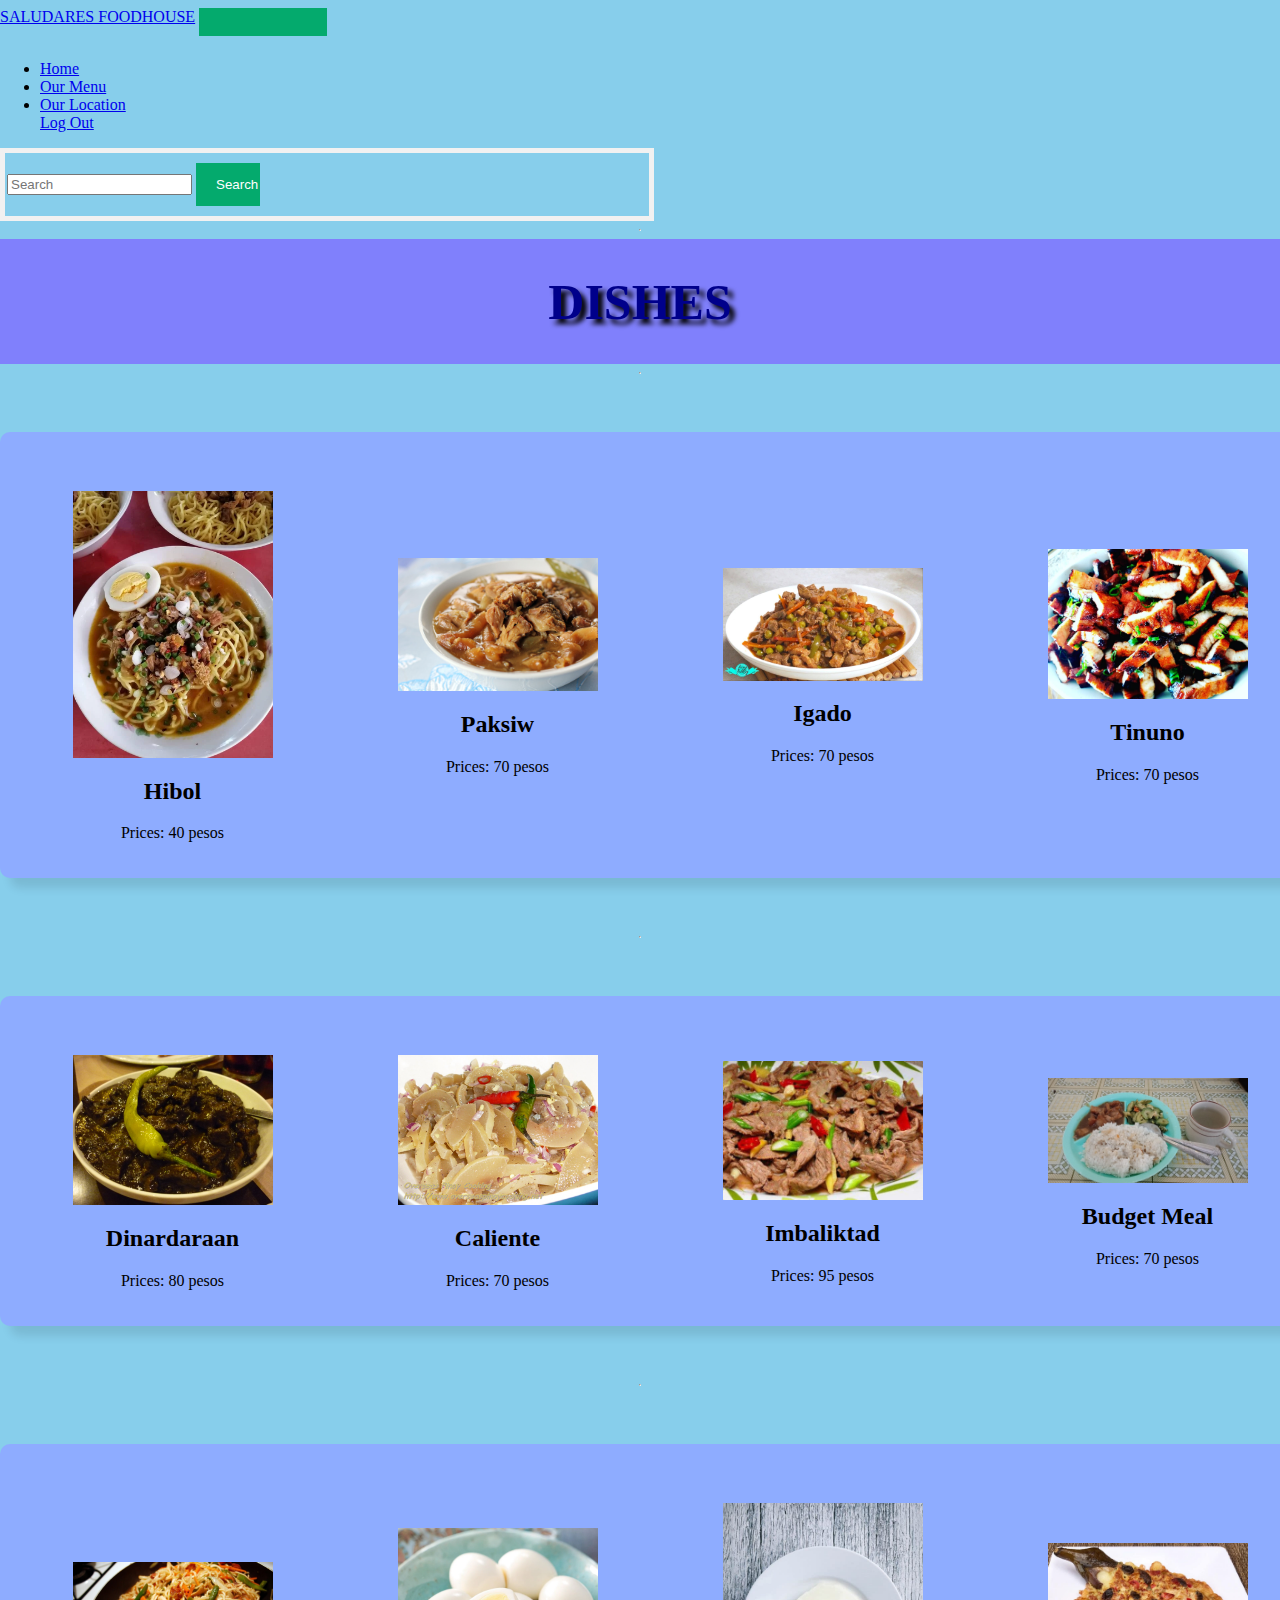
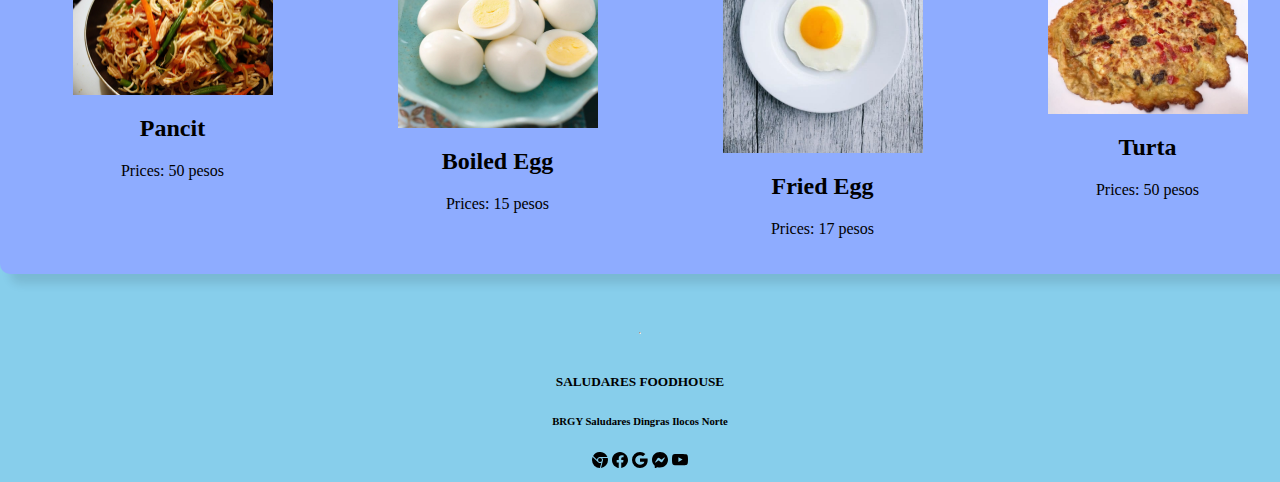
==== meat.html @ 881b7fd1 "deploy" ====
<!DOCTYPE html>
<html lang="en">
<head>
    <meta charset="UTF-8">
    <meta name="viewport" content="width=device-width, initial-scale=1.0">
    <title>Document</title>
    <link href="https://cdn.jsdelivr.net/npm/bootstrap@5.3.2/dist/css/bootstrap.min.css" rel="stylesheet" integrity="sha384-T3c6CoIi6uLrA9TneNEoa7RxnatzjcDSCmG1MXxSR1GAsXEV/Dwwykc2MPK8M2HN" crossorigin="anonymous">
    <link rel="stylesheet" href="my.css">
    <script src="https://cdn.jsdelivr.net/npm/bootstrap@5.3.2/dist/js/bootstrap.bundle.min.js" integrity="sha384-C6RzsynM9kWDrMNeT87bh95OGNyZPhcTNXj1NW7RuBCsyN/o0jlpcV8Qyq46cDfL" crossorigin="anonymous"></script>
</head>
<body>
    <nav class="navbar navbar-expand-lg bg-body-tertiary">
        <div class="container-fluid">
          <a class="navbar-brand" href="#">SALUDARES FOODHOUSE</a>
          <button class="navbar-toggler" type="button" data-bs-toggle="collapse" data-bs-target="#navbarSupportedContent" aria-controls="navbarSupportedContent" aria-expanded="false" aria-label="Toggle navigation">
            <span class="navbar-toggler-icon"></span>
          </button>
          <div class="collapse navbar-collapse" id="navbarSupportedContent">
            <ul class="navbar-nav me-auto mb-2 mb-lg-0">
              <li class="nav-item">
                <a class="nav-link" href="home.html">Home</a>
              </li>
              <li class="nav-item">
                <a class="nav-link active" href="menu.html">Our Menu</a>
              </li>
              <li class="nav-item">
                <a class="nav-link" href="location.html">Our Location</a>
              </li>
                <a class="nav-link" href="index.html">Log Out</a>
              </li>
            </ul>
            <form class="d-flex" role="search">
              <input class="form-control me-2" type="search" placeholder="Search" aria-label="Search">
              <button class="btn btn-outline-success" type="submit">Search</button>
            </form>
          </div>
        </div>
      </nav>
<hr>
    <mark><h1>DISHES</h1></mark>
    <hr>
    <div class="container1">
      <div class="image-grid">
          <div class="image-container">
          <a href="#">
              <img src="/img/hibol.webp" alt="Image 1">
          </a>
          <h2>Hibol</h2>
          <p>Prices: 40 pesos</p>
          </div>
      
          <div class="image-container">
          <a href="#">
              <img src="/img/paksiw.jpg" alt="Image 2">
          </a>
          <h2>Paksiw</h2>
          <p>Prices: 70 pesos</p>
          </div>
      
          <div class="image-container">
          <a href="#">
              <img src="/img/igado.jpg" alt="Image 3">
          </a>
          <h2>Igado</h2>
          <p>Prices: 70 pesos</p>
          </div>

          <div class="image-container">
          <a href="#">
              <img src="/img/tinuno.jpg" alt="Image 3">
          </a>
          <h2>Tinuno</h2>
          <p>Prices: 70 pesos</p>
          </div>
      </div>
    </div>
<hr>
    <div class="container1">
      <div class="image-grid">
          <div class="image-container">
          <a href="#">
              <img src="/img/Dinuguan.JPG" alt="Image 1">
          </a>
          <h2>Dinardaraan</h2>
          <p>Prices: 80 pesos</p>
          </div>

          <div class="image-container">
          <a href="#">
              <img src="/img/caliente.JPG" alt="Image 2">
          </a>
          <h2>Caliente</h2>
          <p>Prices: 70 pesos</p>
          </div>

          <div class="image-container">
          <a href="#">
              <img src="/img/ibaliktad.jpg" alt="Image 3">
          </a>
          <h2>Imbaliktad</h2>
          <p>Prices: 95 pesos</p>
          </div>

          <div class="image-container">
          <a href="#">
              <img src="/img/bg.jpg" alt="Image 3">
          </a>
          <h2>Budget Meal</h2>
          <p>Prices: 70 pesos</p>
          </div>
      </div>
    </div>
<hr>
    <div class="container1">
      <div class="image-grid">
          <div class="image-container">
          <a href="#">
              <img src="/img/pancit.jpg" alt="Image 1">
          </a>
          <h2>Pancit</h2>
          <p>Prices: 50 pesos</p>
          </div>

          <div class="image-container">
          <a href="#">
              <img src="/img/be.webp" alt="Image 2">
          </a>
          <h2>Boiled Egg</h2>
          <p>Prices: 15 pesos</p>
          </div>

          <div class="image-container">
          <a href="#">
              <img src="/img/fe.jpeg" alt="Image 3">
          </a>
          <h2>Fried Egg</h2>
          <p>Prices: 17 pesos</p>
          </div>

          <div class="image-container">
          <a href="#">
              <img src="/img/turta.jpg" alt="Image 3">
          </a>
          <h2>Turta</h2>
          <p>Prices: 50 pesos</p>
          </div>
      </div>
    </div>
<hr>

        <footer class="navbar1 navbar-expand-lg bg-body-tertiary">
          <div class="container-fluid">
            <h5>SALUDARES FOODHOUSE</h5>
            <h6>BRGY Saludares Dingras Ilocos Norte</h6>
          </div>
          <svg xmlns="http://www.w3.org/2000/svg" width="16" height="16" fill="currentColor" class="bi bi-browser-chrome" viewBox="0 0 16 16">
            <path fill-rule="evenodd" d="M16 8a8.001 8.001 0 0 1-7.022 7.94l1.902-7.098a2.995 2.995 0 0 0 .05-1.492A2.977 2.977 0 0 0 10.237 6h5.511A8 8 0 0 1 16 8M0 8a8 8 0 0 0 7.927 8l1.426-5.321a2.978 2.978 0 0 1-.723.255 2.979 2.979 0 0 1-1.743-.147 2.986 2.986 0 0 1-1.043-.7L.633 4.876A7.975 7.975 0 0 0 0 8m5.004-.167L1.108 3.936A8.003 8.003 0 0 1 15.418 5H8.066a2.979 2.979 0 0 0-1.252.243 2.987 2.987 0 0 0-1.81 2.59ZM8 10a2 2 0 1 0 0-4 2 2 0 0 0 0 4"/>
          </svg>
          <svg xmlns="http://www.w3.org/2000/svg" width="16" height="16" fill="currentColor" class="bi bi-facebook" viewBox="0 0 16 16">
            <path d="M16 8.049c0-4.446-3.582-8.05-8-8.05C3.58 0-.002 3.603-.002 8.05c0 4.017 2.926 7.347 6.75 7.951v-5.625h-2.03V8.05H6.75V6.275c0-2.017 1.195-3.131 3.022-3.131.876 0 1.791.157 1.791.157v1.98h-1.009c-.993 0-1.303.621-1.303 1.258v1.51h2.218l-.354 2.326H9.25V16c3.824-.604 6.75-3.934 6.75-7.951"/>
          </svg>
          <svg xmlns="http://www.w3.org/2000/svg" width="16" height="16" fill="currentColor" class="bi bi-google" viewBox="0 0 16 16">
            <path d="M15.545 6.558a9.42 9.42 0 0 1 .139 1.626c0 2.434-.87 4.492-2.384 5.885h.002C11.978 15.292 10.158 16 8 16A8 8 0 1 1 8 0a7.689 7.689 0 0 1 5.352 2.082l-2.284 2.284A4.347 4.347 0 0 0 8 3.166c-2.087 0-3.86 1.408-4.492 3.304a4.792 4.792 0 0 0 0 3.063h.003c.635 1.893 2.405 3.301 4.492 3.301 1.078 0 2.004-.276 2.722-.764h-.003a3.702 3.702 0 0 0 1.599-2.431H8v-3.08h7.545z"/>
          </svg>
          <svg xmlns="http://www.w3.org/2000/svg" width="16" height="16" fill="currentColor" class="bi bi-messenger" viewBox="0 0 16 16">
            <path d="M0 7.76C0 3.301 3.493 0 8 0s8 3.301 8 7.76-3.493 7.76-8 7.76c-.81 0-1.586-.107-2.316-.307a.639.639 0 0 0-.427.03l-1.588.702a.64.64 0 0 1-.898-.566l-.044-1.423a.639.639 0 0 0-.215-.456C.956 12.108 0 10.092 0 7.76m5.546-1.459-2.35 3.728c-.225.358.214.761.551.506l2.525-1.916a.48.48 0 0 1 .578-.002l1.869 1.402a1.2 1.2 0 0 0 1.735-.32l2.35-3.728c.226-.358-.214-.761-.551-.506L9.728 7.381a.48.48 0 0 1-.578.002L7.281 5.98a1.2 1.2 0 0 0-1.735.32z"/>
          </svg>
          <svg xmlns="http://www.w3.org/2000/svg" width="16" height="16" fill="currentColor" class="bi bi-youtube" viewBox="0 0 16 16">
            <path d="M8.051 1.999h.089c.822.003 4.987.033 6.11.335a2.01 2.01 0 0 1 1.415 1.42c.101.38.172.883.22 1.402l.01.104.022.26.008.104c.065.914.073 1.77.074 1.957v.075c-.001.194-.01 1.108-.082 2.06l-.008.105-.009.104c-.05.572-.124 1.14-.235 1.558a2.007 2.007 0 0 1-1.415 1.42c-1.16.312-5.569.334-6.18.335h-.142c-.309 0-1.587-.006-2.927-.052l-.17-.006-.087-.004-.171-.007-.171-.007c-1.11-.049-2.167-.128-2.654-.26a2.007 2.007 0 0 1-1.415-1.419c-.111-.417-.185-.986-.235-1.558L.09 9.82l-.008-.104A31.4 31.4 0 0 1 0 7.68v-.123c.002-.215.01-.958.064-1.778l.007-.103.003-.052.008-.104.022-.26.01-.104c.048-.519.119-1.023.22-1.402a2.007 2.007 0 0 1 1.415-1.42c.487-.13 1.544-.21 2.654-.26l.17-.007.172-.006.086-.003.171-.007A99.788 99.788 0 0 1 7.858 2h.193zM6.4 5.209v4.818l4.157-2.408z"/>
          </svg>
        </footer>

</body>
</html>
---- my.css ----
body{
  background-color: skyblue;
  margin: 0;
  padding: 0;
  min-height: 100vh;
  display: flex;
  flex-direction: column;
}
form {
  border: 5px solid #f1f1f1;
}

input[type=text], input[type=password] {
  width: 100%;
  padding: 12px 20px;
  margin: 8px 0;
  display: inline-block;
  border: 1px solid #ccc;
  box-sizing: border-box;
}

button {
  background-color: #04AA6D;
  color: white;
  padding: 14px 20px;
  margin: 8px 0;
  border: none;
  cursor: pointer;
  width: 10%;
}

button:hover {
  opacity: 0.8;
}

.cancelbtn {
  width: auto;
  padding: 10px 18px;
  background-color: #f44336;
}

.imgcontainer {
  text-align: center;
  margin: 24px 0 12px 0;
}

img.avatar {
  width: 40%;
  border-radius: 50%;
}

.container {
  padding: 16px;
}
.d-flex{
  width: 50%;
  align-self: center;
  padding: 2px;
}

span.psw {
  float: right;
  padding-top: 16px;
  margin-left: 10px;
}
h1 img{
  height: 100px;
  width: 100px;
  border-radius: 40%;
  margin-top: 5%;
  margin-left: 1px;
  
}
p{
  text-align: center;
  margin-top: 2%;
  flex: 1;
}
footer{
  padding: 10px;
  text-align: center;
}
.image-grid {
  display: flex;
  flex-wrap: wrap;
  justify-content: space-around;
  flex: 1;
  text-align: center;
  align-items: center;
  margin-top: 3%;
}

.image-container {
  max-width: 45%;
  margin: 10px;
}

.image-container img {
  width: 200px;
  height: 200px;
  display: block;
}
.container1 {
  width: 130%;
  max-width: 1300px;
  margin: 50px auto;
  padding: 10px;
  background-color: #8eacff;
  box-shadow: 10px 10px 10px rgba(0, 0, 0, 0.1); 
  border-radius: 10px; 
  text-align: center;
  flex: 1;
}
.container1 img{
  max-width: 100%;
  height: auto;
  display: flex;
  justify-content: center;
  align-items: center;
  margin: 0 auto;
}
.container2 {
  width: 80%;
  max-width: 800px;
  margin: 50px auto;
  padding: 10px;
  background-color: #8eacff;
  box-shadow: 10px 10px 10px rgba(0, 0, 0, 0.1); 
  border-radius: 10px; 
  text-align: center;
  flex: 1;
}
.container2 img{
  max-width: 100%;
  height: auto;
  display: flex;
  justify-content: center;
  align-items: center;
  margin: 0 auto;
}
.container3 img{
  max-width: 100%;
  height: auto;
  display: flex;
  justify-content: center;
  align-items: center;
  margin: 0 auto;
}
.container3 {
  width: 80%;
  max-width: 800px;
  margin: 50px auto;
  padding: 10px;
  background-color: #8eacff;
  box-shadow: 10px 10px 10px rgba(0, 0, 0, 0.1); 
  border-radius: 10px; 
  text-align: center;
  flex: 1;
}
h1{
  text-align: center;
  text-shadow: 5px 5px 5px black;
  color: darkblue;
  font-size: 50px;
}
.container1 h2{
  text-align: center;
}
mark{
  background-color: rgb(128, 128, 252);
}
@media screen and (max-width: 800px) {
  span.psw {
    display: block;
    float: none;
  }
  .cancelbtn {
    width: 100%;
  }
  .container1{
    width: 200px;
    width: 50%;
    max-width: 500px;
    margin: 50px auto;
    padding: 10px;
    background-color: #8eacff;
    box-shadow: 10px 10px 10px rgba(0, 0, 0, 0.1); 
    border-radius: 10px; 
    text-align: center;
    flex: 1;
  }
  .container2 img{
    width: 200px;
    
  }
  .container3 img{
    width: 200px;
  }
  .container1 h2{
    text-align: center;
  }
}
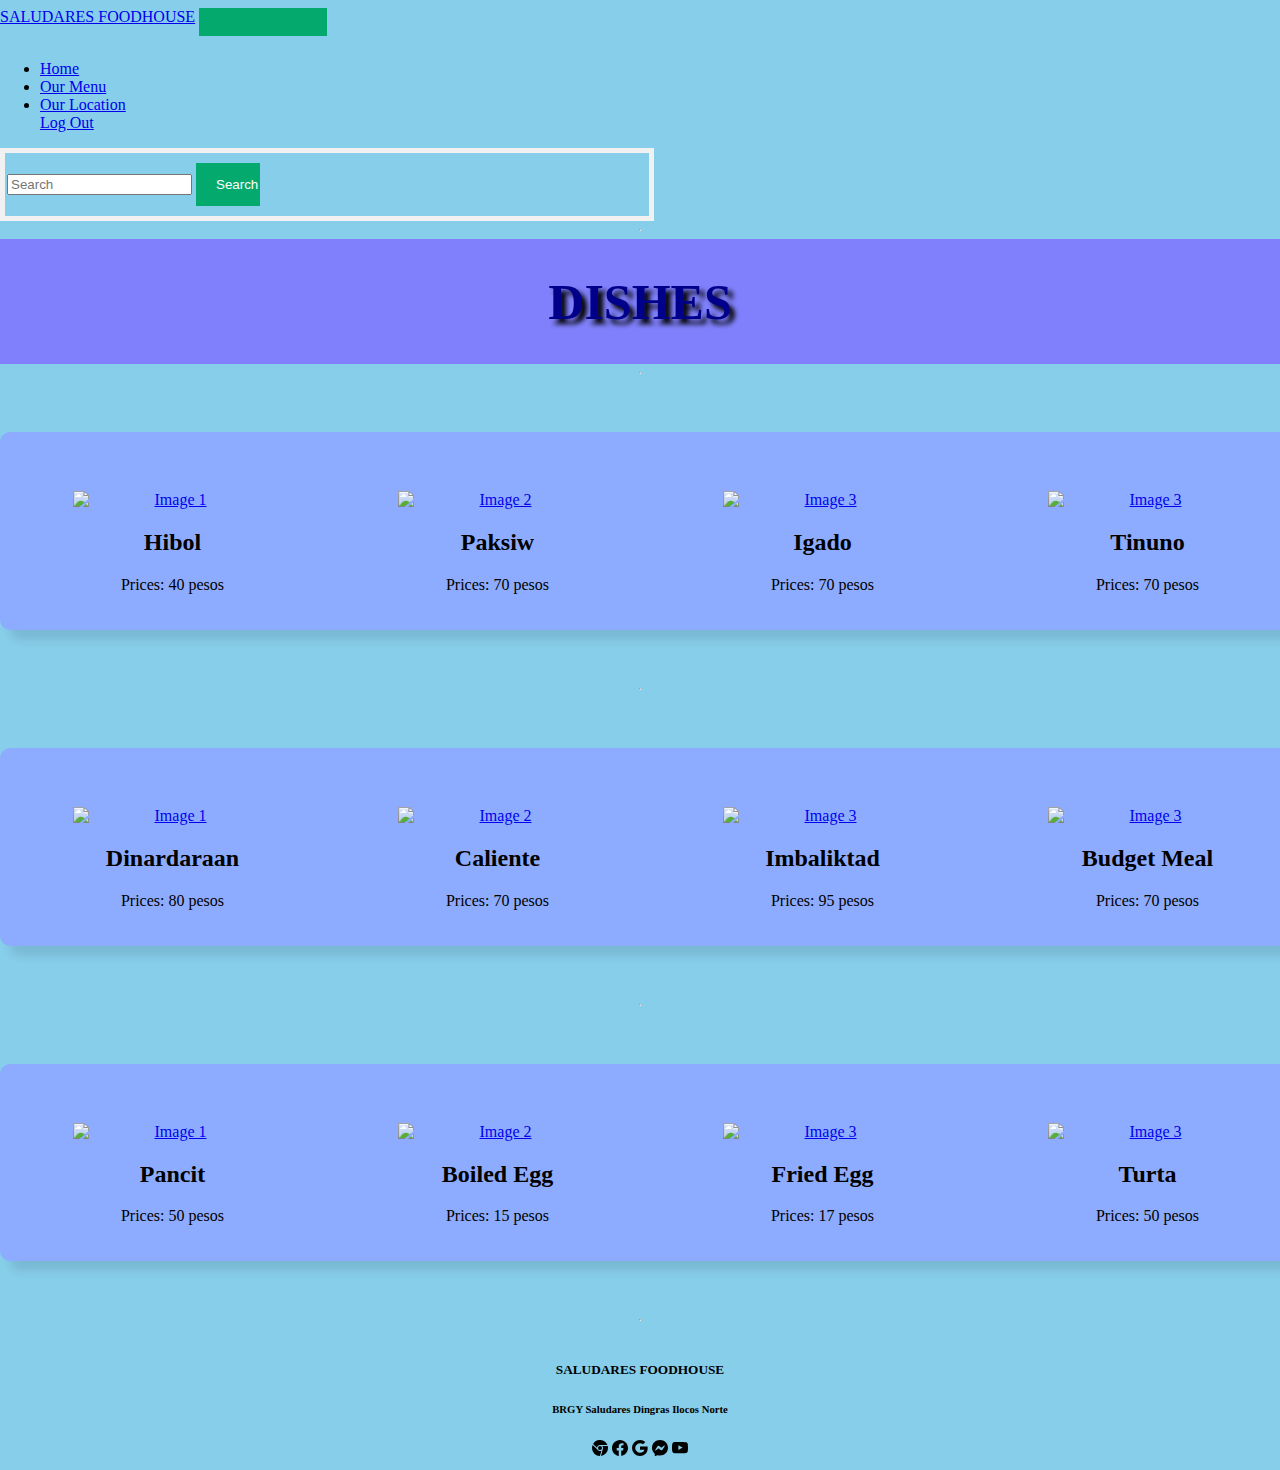
==== commit 53712609: "Update meat.html" ====
--- a/meat.html
+++ b/meat.html
@@ -43,7 +43,7 @@
       <div class="image-grid">
           <div class="image-container">
           <a href="#">
-              <img src="/img/hibol.webp" alt="Image 1">
+              <img src="/final/img/hibol.webp" alt="Image 1">
           </a>
           <h2>Hibol</h2>
           <p>Prices: 40 pesos</p>
@@ -51,7 +51,7 @@
       
           <div class="image-container">
           <a href="#">
-              <img src="/img/paksiw.jpg" alt="Image 2">
+              <img src="/final/img/paksiw.jpg" alt="Image 2">
           </a>
           <h2>Paksiw</h2>
           <p>Prices: 70 pesos</p>
@@ -59,7 +59,7 @@
       
           <div class="image-container">
           <a href="#">
-              <img src="/img/igado.jpg" alt="Image 3">
+              <img src="/final/img/igado.jpg" alt="Image 3">
           </a>
           <h2>Igado</h2>
           <p>Prices: 70 pesos</p>
@@ -67,7 +67,7 @@
 
           <div class="image-container">
           <a href="#">
-              <img src="/img/tinuno.jpg" alt="Image 3">
+              <img src="/final/img/tinuno.jpg" alt="Image 3">
           </a>
           <h2>Tinuno</h2>
           <p>Prices: 70 pesos</p>
@@ -79,7 +79,7 @@
       <div class="image-grid">
           <div class="image-container">
           <a href="#">
-              <img src="/img/Dinuguan.JPG" alt="Image 1">
+              <img src="/final/img/Dinuguan.JPG" alt="Image 1">
           </a>
           <h2>Dinardaraan</h2>
           <p>Prices: 80 pesos</p>
@@ -87,7 +87,7 @@
 
           <div class="image-container">
           <a href="#">
-              <img src="/img/caliente.JPG" alt="Image 2">
+              <img src="/final/img/caliente.JPG" alt="Image 2">
           </a>
           <h2>Caliente</h2>
           <p>Prices: 70 pesos</p>
@@ -95,7 +95,7 @@
 
           <div class="image-container">
           <a href="#">
-              <img src="/img/ibaliktad.jpg" alt="Image 3">
+              <img src="/final/img/ibaliktad.jpg" alt="Image 3">
           </a>
           <h2>Imbaliktad</h2>
           <p>Prices: 95 pesos</p>
@@ -103,7 +103,7 @@
 
           <div class="image-container">
           <a href="#">
-              <img src="/img/bg.jpg" alt="Image 3">
+              <img src="/final/img/bg.jpg" alt="Image 3">
           </a>
           <h2>Budget Meal</h2>
           <p>Prices: 70 pesos</p>
@@ -115,7 +115,7 @@
       <div class="image-grid">
           <div class="image-container">
           <a href="#">
-              <img src="/img/pancit.jpg" alt="Image 1">
+              <img src="/final/img/pancit.jpg" alt="Image 1">
           </a>
           <h2>Pancit</h2>
           <p>Prices: 50 pesos</p>
@@ -123,7 +123,7 @@
 
           <div class="image-container">
           <a href="#">
-              <img src="/img/be.webp" alt="Image 2">
+              <img src="/final/img/be.webp" alt="Image 2">
           </a>
           <h2>Boiled Egg</h2>
           <p>Prices: 15 pesos</p>
@@ -131,7 +131,7 @@
 
           <div class="image-container">
           <a href="#">
-              <img src="/img/fe.jpeg" alt="Image 3">
+              <img src="/final/img/fe.jpeg" alt="Image 3">
           </a>
           <h2>Fried Egg</h2>
           <p>Prices: 17 pesos</p>
@@ -139,7 +139,7 @@
 
           <div class="image-container">
           <a href="#">
-              <img src="/img/turta.jpg" alt="Image 3">
+              <img src="/final/img/turta.jpg" alt="Image 3">
           </a>
           <h2>Turta</h2>
           <p>Prices: 50 pesos</p>
